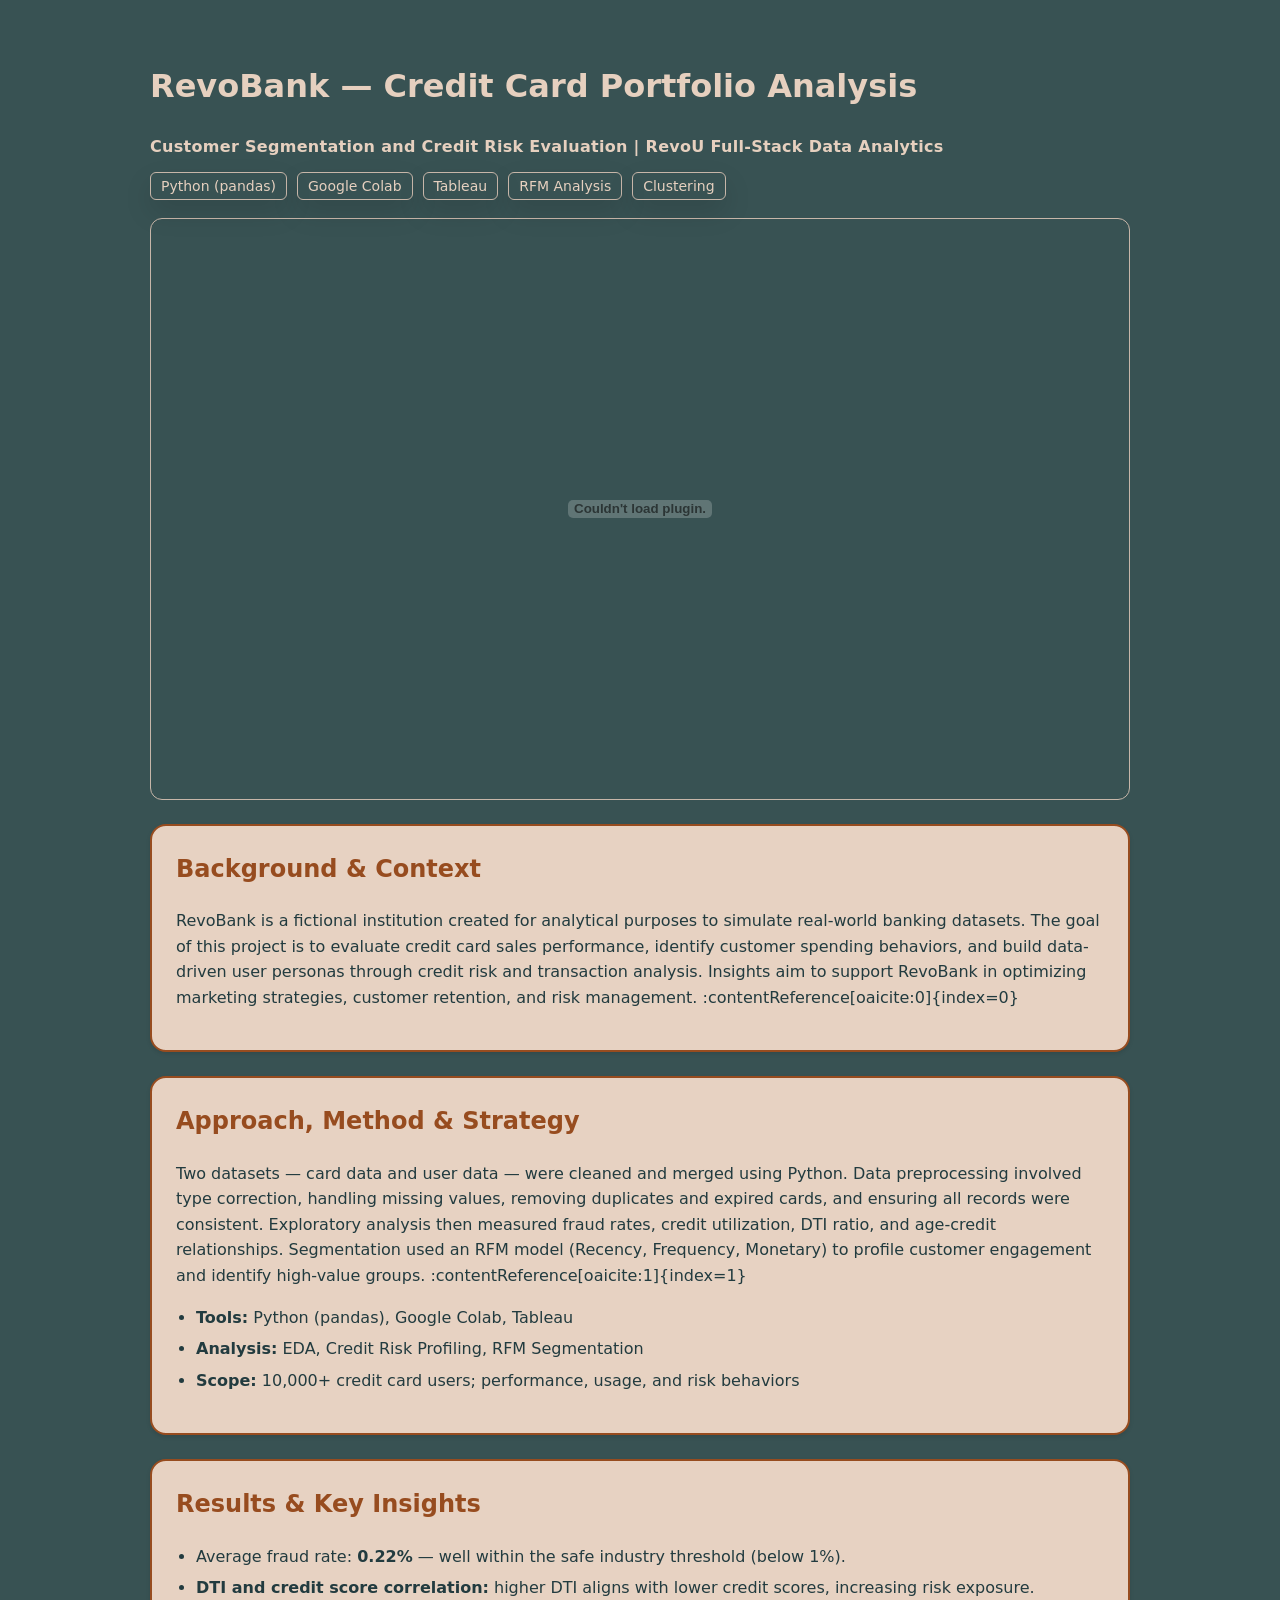
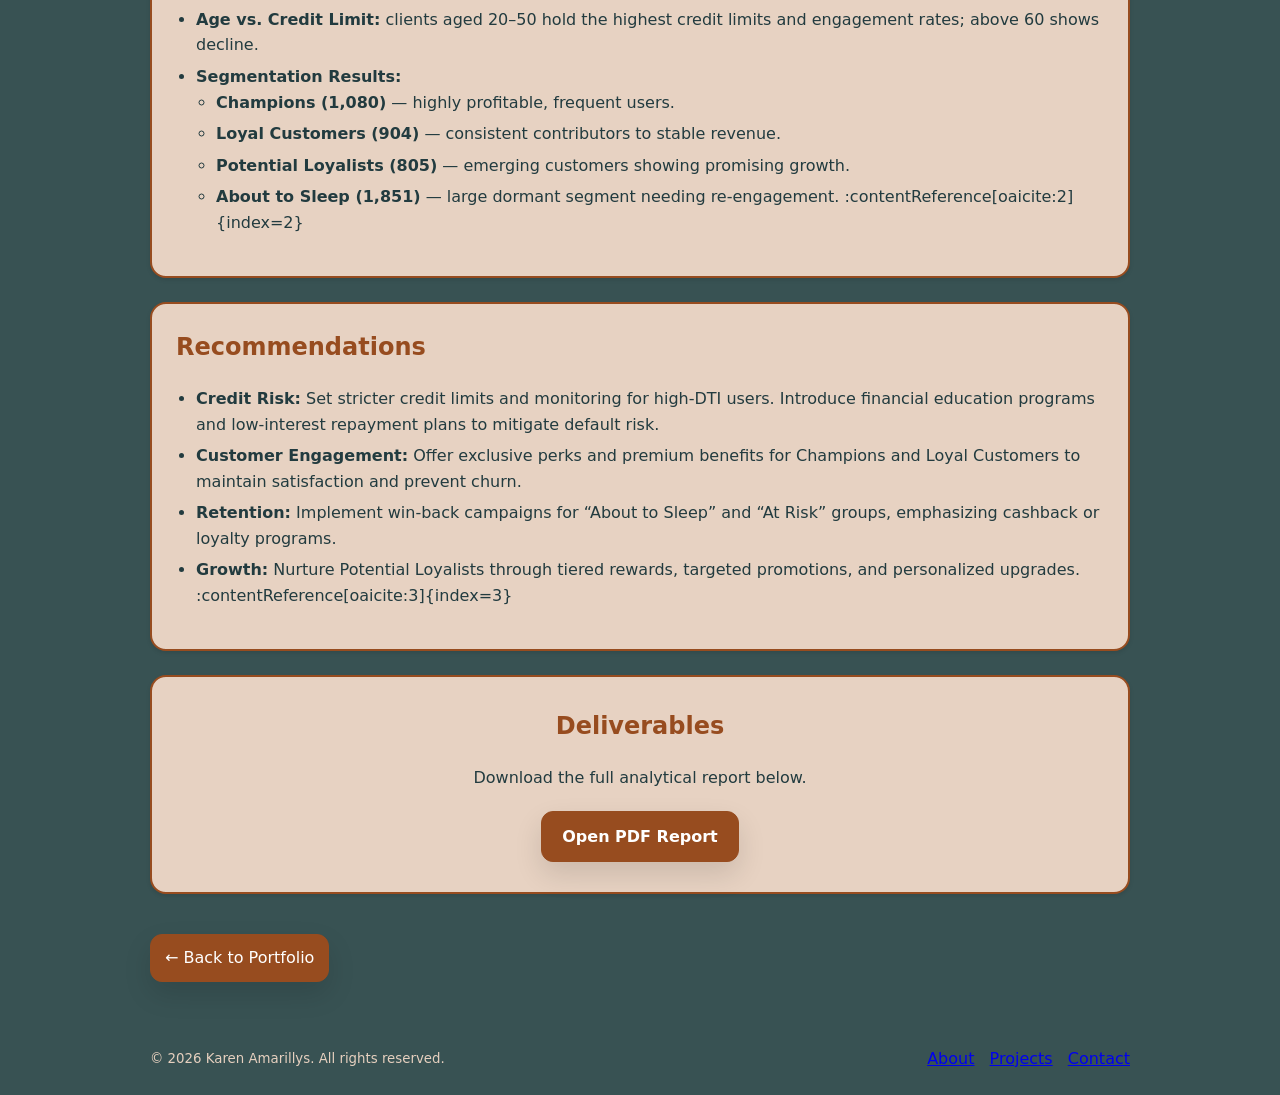
==== projects/revobank.html @ 60eb3154 "Add files via upload" ====
<!doctype html>
<html lang="en">
<head>
  <meta charset="utf-8" />
  <meta name="viewport" content="width=device-width, initial-scale=1" />
  <title>RevoBank — Credit Card Portfolio Analysis</title>
  <link rel="stylesheet" href="../assets/project.css" />
  <style>
    /* --- Section card layout --- */
    .section-card {
      background: color-mix(in oklab, var(--panel) 95%, white);
      border: 2px solid var(--brand);
      border-radius: 16px;
      padding: 24px;
      margin-top: 24px;
      box-shadow: 0 2px 4px rgba(0,0,0,0.1);
      transition: transform 0.15s ease, box-shadow 0.15s ease;
    }
    .section-card:hover {
      transform: translateY(-2px);
      box-shadow: 0 6px 16px rgba(0,0,0,0.12);
    }
    .section-card h2 {
      color: var(--brand);
      margin-top: 0;
    }
    .section-card ul {
      padding-left: 20px;
    }
    .section-card li {
      margin-bottom: 6px;
    }

    /* --- Subtitle & tool badges --- */
    .subtitle {
      color: #e6d0bf;
      font-weight: 600;
      letter-spacing: 0.3px;
      margin-top: 6px;
      margin-bottom: 12px;
    }
    .badges {
      display: flex;
      flex-wrap: wrap;
      gap: 10px;
      margin-top: 10px;
    }
    .badge {
      border: 1px solid var(--ring);
      background: transparent;
      padding: 6px 10px;
      border-radius: 6px;
      font-size: 14px;
      color: #e6d0bf;
      text-decoration: none;
      line-height: 1;
      display: inline-flex;
      align-items: center;
      box-shadow: var(--shadow);
      transition: transform 0.15s ease, box-shadow 0.15s ease, background 0.15s ease;
    }
    .badge:hover {
      transform: translateY(-1px);
      box-shadow: 0 6px 16px rgba(0, 0, 0, 0.15);
      background: color-mix(in oklab, var(--panel) 12%, transparent);
    }

    /* --- Deliverables card --- */
    .deliverables {
      text-align: center;
      background: color-mix(in oklab, var(--panel) 95%, white);
      border: 2px solid var(--brand);
      border-radius: 16px;
      padding: 30px 24px;
      margin-top: 24px;
      box-shadow: 0 2px 4px rgba(0,0,0,0.1);
      transition: transform 0.15s ease, box-shadow 0.15s ease;
    }
    .deliverables:hover {
      transform: translateY(-2px);
      box-shadow: 0 6px 16px rgba(0,0,0,0.12);
    }
    .deliverable-buttons {
      display: flex;
      justify-content: center;
      align-items: center;
      gap: 20px;
      flex-wrap: wrap;
    }
    .deliverable-buttons .btn {
      padding: 12px 20px;
      font-size: 16px;
      font-weight: 600;
      border-radius: 12px;
      box-shadow: var(--shadow);
      transition: transform 0.15s ease, box-shadow 0.15s ease;
    }
    .deliverable-buttons .btn:hover {
      transform: translateY(-1px);
      box-shadow: 0 8px 20px rgba(0,0,0,0.2);
    }
  </style>
</head>

<body>
  <header class="hero">
    <div class="container">
      <h1>RevoBank — Credit Card Portfolio Analysis</h1>
      <p class="subtitle">Customer Segmentation and Credit Risk Evaluation | RevoU Full-Stack Data Analytics</p>

      <div class="badges" aria-label="Tools used">
        <span class="badge">Python (pandas)</span>
        <span class="badge">Google Colab</span>
        <span class="badge">Tableau</span>
        <span class="badge">RFM Analysis</span>
        <span class="badge">Clustering</span>
      </div>
    </div>
  </header>

  <main class="container">
    <!-- Project Thumbnail -->
    <div class="thumb" style="height: 580px; overflow: hidden; border-radius: 12px; border: 1px solid var(--ring); margin-bottom: 20px;">
      <embed src="../revobank_karen.pdf#page=1&view=FitH" type="application/pdf" width="100%" height="100%">
    </div>

    <!-- CARD 1: BACKGROUND -->
    <section class="section-card">
      <h2>Background & Context</h2>
      <p>
        RevoBank is a fictional institution created for analytical purposes to simulate real-world banking datasets.
        The goal of this project is to evaluate credit card sales performance, identify customer spending behaviors, and
        build data-driven user personas through credit risk and transaction analysis.
        Insights aim to support RevoBank in optimizing marketing strategies, customer retention, and risk management. :contentReference[oaicite:0]{index=0}
      </p>
    </section>

    <!-- CARD 2: METHOD -->
    <section class="section-card">
      <h2>Approach, Method & Strategy</h2>
      <p>
        Two datasets — card data and user data — were cleaned and merged using Python.
        Data preprocessing involved type correction, handling missing values, removing duplicates and expired cards, and ensuring all records were consistent.
        Exploratory analysis then measured fraud rates, credit utilization, DTI ratio, and age-credit relationships.
        Segmentation used an RFM model (Recency, Frequency, Monetary) to profile customer engagement and identify high-value groups. :contentReference[oaicite:1]{index=1}
      </p>
      <ul>
        <li><strong>Tools:</strong> Python (pandas), Google Colab, Tableau</li>
        <li><strong>Analysis:</strong> EDA, Credit Risk Profiling, RFM Segmentation</li>
        <li><strong>Scope:</strong> 10,000+ credit card users; performance, usage, and risk behaviors</li>
      </ul>
    </section>

    <!-- CARD 3: RESULTS -->
    <section class="section-card">
      <h2>Results & Key Insights</h2>
      <ul>
        <li>Average fraud rate: <strong>0.22%</strong> — well within the safe industry threshold (below 1%).</li>
        <li><strong>DTI and credit score correlation:</strong> higher DTI aligns with lower credit scores, increasing risk exposure.</li>
        <li><strong>Age vs. Credit Limit:</strong> clients aged 20–50 hold the highest credit limits and engagement rates; above 60 shows decline.</li>
        <li><strong>Segmentation Results:</strong>
          <ul>
            <li><strong>Champions (1,080)</strong> — highly profitable, frequent users.</li>
            <li><strong>Loyal Customers (904)</strong> — consistent contributors to stable revenue.</li>
            <li><strong>Potential Loyalists (805)</strong> — emerging customers showing promising growth.</li>
            <li><strong>About to Sleep (1,851)</strong> — large dormant segment needing re-engagement. :contentReference[oaicite:2]{index=2}</li>
          </ul>
        </li>
      </ul>
    </section>

    <!-- CARD 4: RECOMMENDATIONS -->
    <section class="section-card">
      <h2>Recommendations</h2>
      <ul>
        <li><strong>Credit Risk:</strong> Set stricter credit limits and monitoring for high-DTI users. Introduce financial education programs and low-interest repayment plans to mitigate default risk.</li>
        <li><strong>Customer Engagement:</strong> Offer exclusive perks and premium benefits for Champions and Loyal Customers to maintain satisfaction and prevent churn.</li>
        <li><strong>Retention:</strong> Implement win-back campaigns for “About to Sleep” and “At Risk” groups, emphasizing cashback or loyalty programs.</li>
        <li><strong>Growth:</strong> Nurture Potential Loyalists through tiered rewards, targeted promotions, and personalized upgrades. :contentReference[oaicite:3]{index=3}</li>
      </ul>
    </section>

    <!-- CARD 5: DELIVERABLES -->
    <section class="section-card deliverables">
      <h2 style="text-align:center; color: var(--brand);">Deliverables</h2>
      <p style="text-align:center; color: var(--text); margin-bottom:20px;">
        Download the full analytical report below.
      </p>
      <div class="deliverable-buttons">
        <a class="btn btn-ghost" href="../revobank_karen.pdf" target="_blank">Open PDF Report</a>
      </div>
    </section>

    <!-- BACK BUTTON -->
    <div style="margin-top: 40px;">
      <a class="btn btn-ghost" href="../index.html">← Back to Portfolio</a>
    </div>
  </main>

  <footer class="footer" style="margin-top: 40px;">
    <div class="container" style="display:flex;align-items:center;justify-content:space-between;gap:12px;flex-wrap:wrap">
      <small>© <span id="year"></span> Karen Amarillys. All rights reserved.</small>
      <nav aria-label="Footer">
        <a href="../index.html#about" class="muted" style="margin-right:10px">About</a>
        <a href="../index.html#projects" class="muted" style="margin-right:10px">Projects</a>
        <a href="../index.html#contact" class="muted">Contact</a>
      </nav>
    </div>
  </footer>

  <script>
    document.getElementById('year').textContent = new Date().getFullYear();
  </script>
</body>
</html>
---- assets/project.css ----
:root{
  --bg:#385253;--panel:#e6d0bf;--text:#223b3f;--muted:#e5af90;--brand:#974c1f;--ring:#c7b6a9;--card:#e6d0bf;--shadow:0 12px 28px rgba(0,0,0,.12)
}
html{scroll-behavior:smooth}
body{margin:0;min-height:100dvh;background:var(--bg);color:var(--text);font:16px/1.6 system-ui,-apple-system,Segoe UI,Roboto,Ubuntu,"Helvetica Neue",Arial}
.container{max-width:980px;margin:0 auto;padding:0 20px}
.nav{position:sticky;top:0;backdrop-filter:saturate(160%) blur(8px);background:color-mix(in oklab, var(--bg) 85%, transparent);border-bottom:1px solid var(--ring);z-index:50}
.nav-wrap{display:flex;align-items:center;justify-content:space-between;height:60px}
.brand{font-weight:800;letter-spacing:.3px;color:#e6d0bf;text-decoration:none}
.back{color:#e6d0bf;text-decoration:none;border:1px solid var(--brand);padding:8px 12px;border-radius:12px;background:var(--brand);box-shadow:var(--shadow)}
h1,h2,h3,small{color:#e6d0bf}
.hero{padding:40px 0 18px}
.meta{color:var(--muted);margin-top:-8px}
.card{border:1px solid var(--ring);border-radius:14px;background:color-mix(in oklab, var(--panel) 90%, var(--bg));box-shadow:inset 0 0 0 1px var(--ring), var(--shadow);padding:16px 18px}
.grid{display:grid;grid-template-columns:1fr;gap:16px}
@media(min-width:900px){.grid{grid-template-columns:1fr 1fr}}
.section h3{margin:0 0 8px;color:var(--brand)}
.section p,.section li{color:var(--text)}
.kpis{display:grid;grid-template-columns:1fr 1fr;gap:10px}
.kpi{border:1px solid var(--ring);border-radius:10px;padding:10px;background:color-mix(in oklab, var(--panel) 88%, var(--bg))}
.kpi strong{color:var(--brand)}
.actions{display:flex;flex-wrap:wrap;gap:10px;margin-top:12px}
.btn{display:inline-flex;align-items:center;gap:8px;padding:10px 14px;border-radius:12px;border:1px solid var(--brand);background:var(--brand);color:#fff;text-decoration:none;box-shadow:var(--shadow)}
.btn.ghost{background:transparent;color:#e6d0bf}
.embed{height:420px;border:1px solid var(--ring);border-radius:12px;overflow:hidden;background:#fff}
/* --- Artifacts styling --- */
.card h3,
.card a.btn,
.card a {
  color: var(--brand);
}

.card a:hover {
  color: var(--muted);
  text-decoration: underline;
}

footer{padding:24px 0;color:#e6d0bf}
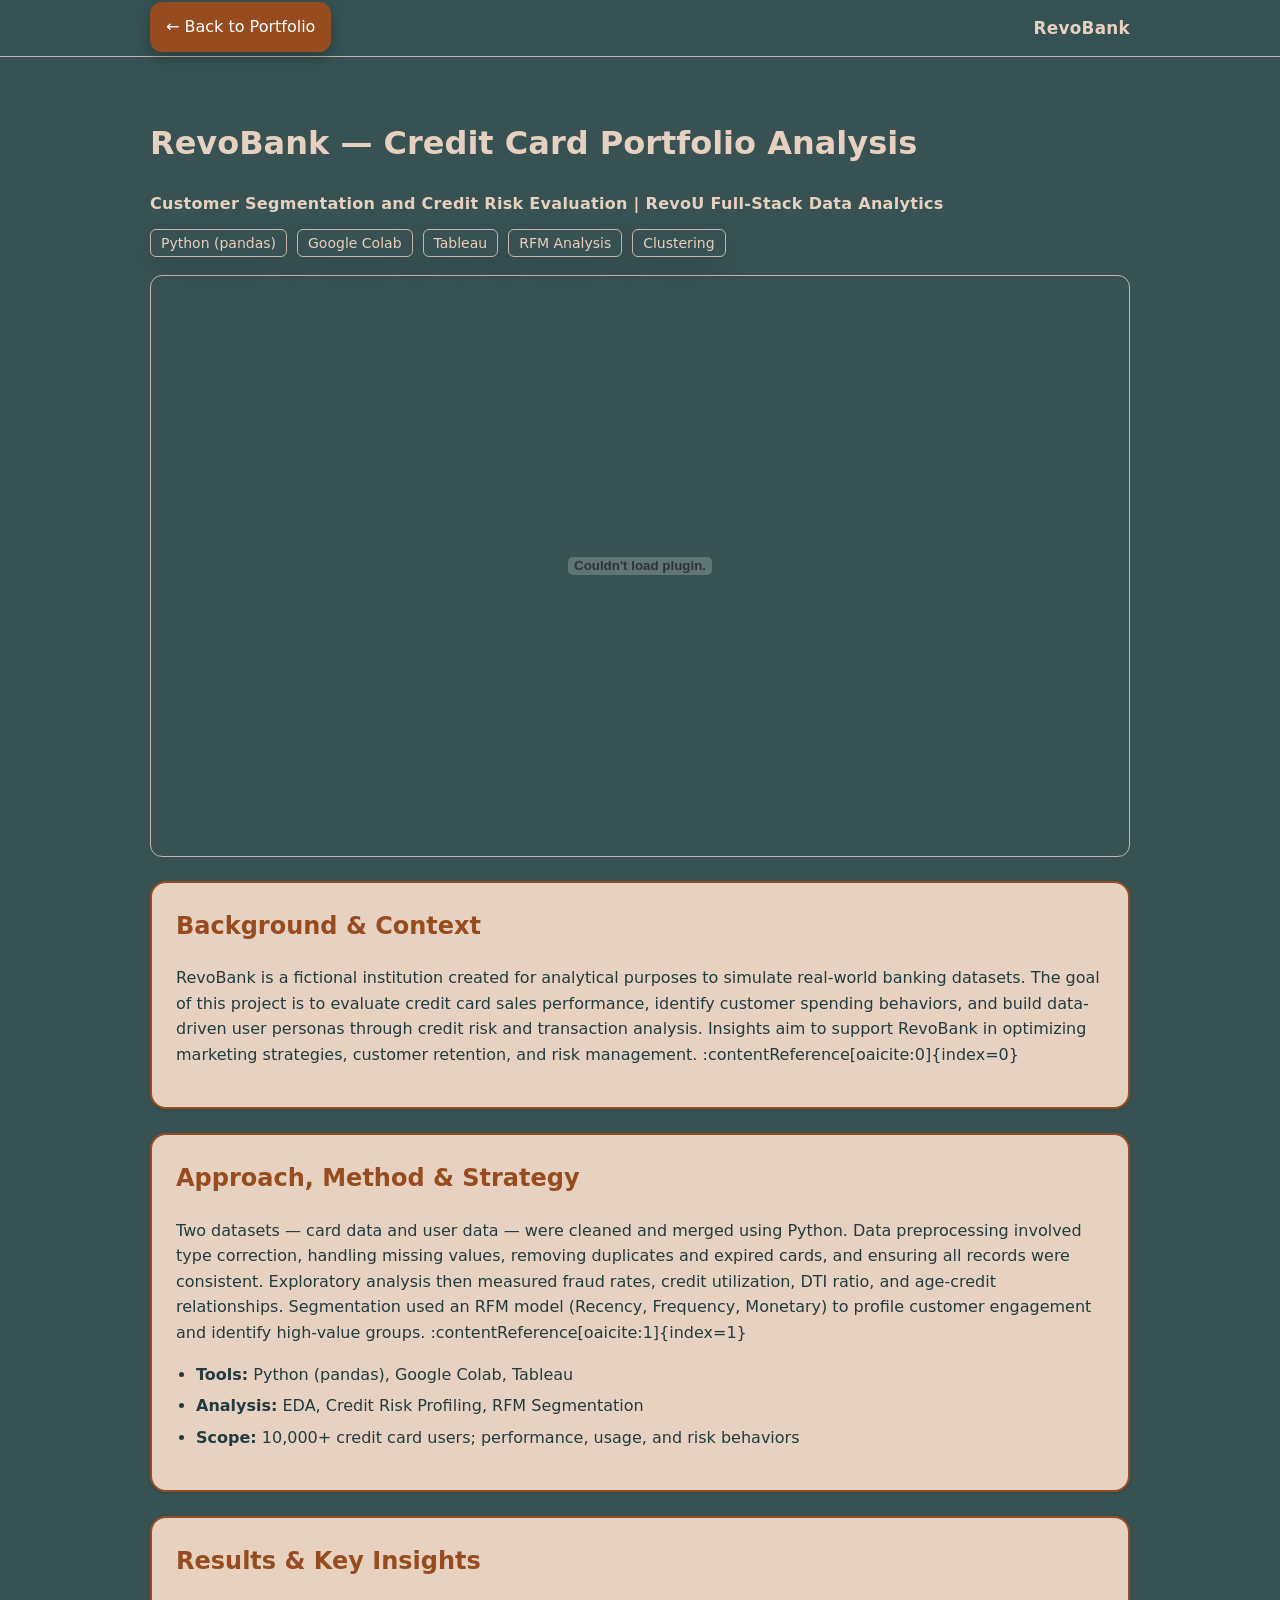
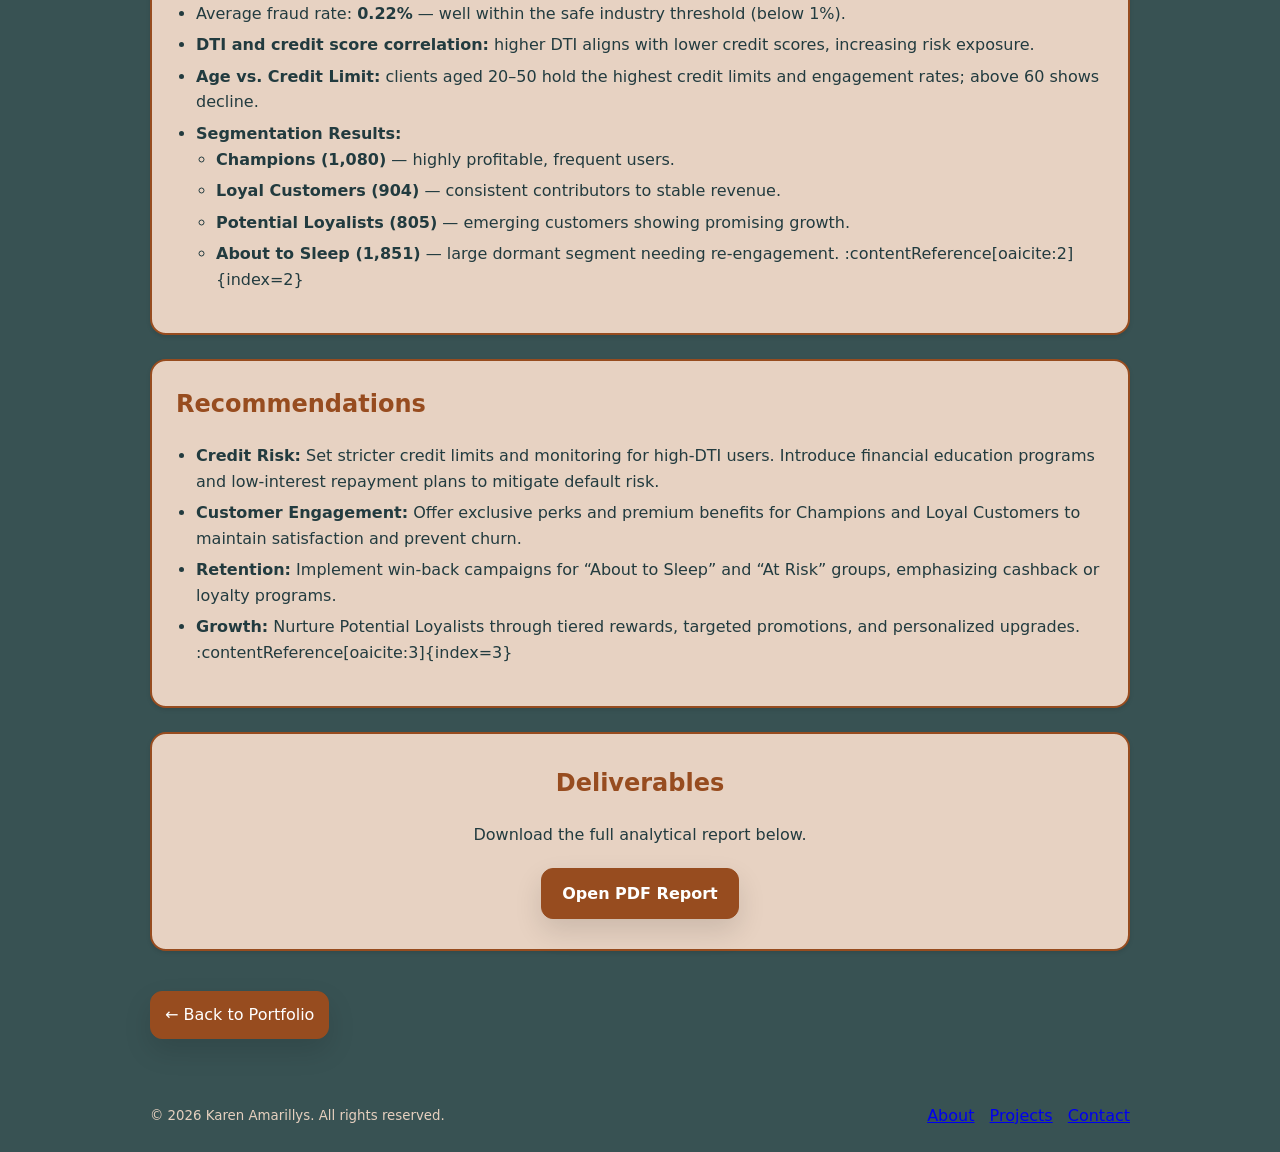
==== commit 59034fda: "Add files via upload" ====
--- a/projects/revobank.html
+++ b/projects/revobank.html
@@ -98,11 +98,49 @@
     .deliverable-buttons .btn:hover {
       transform: translateY(-1px);
       box-shadow: 0 8px 20px rgba(0,0,0,0.2);
-    }
-  </style>
-</head>
-
-<body>
+    }    }/* NAV BAR */
+        .nav {
+          position: sticky;
+          top: 0;
+          backdrop-filter: saturate(160%) blur(8px);
+          background: color-mix(in oklab, var(--bg) 85%, transparent);
+          border-bottom: 1px solid var(--ring);
+          z-index: 50;
+          padding: 10px 0;
+        }
+        .nav-wrap {
+          display: flex;
+          align-items: center;
+          justify-content: space-between;
+          height: 56px;
+        }
+        .project-title {
+          color: #e6d0bf;
+          font-weight: 600;
+          letter-spacing: 0.3px;
+          font-size: 1.05rem;
+        }
+
+        /* FRAMED BUTTON */
+        .framed-btn {
+          border: 2px solid var(--brand);
+          background: var(--brand);
+          color: #fff;
+          transform: translateY(-1px);
+          box-shadow: 0 6px 14px rgba(0, 0, 0, 0.25);
+      </style>
+    </head>
+
+    <body>
+      <!-- NAV -->
+      <nav class="nav" aria-label="Project Navigation">
+        <div class="container nav-wrap">
+          <a class="btn btn-ghost framed-btn" href="../index.html">
+            ← Back to Portfolio
+          </a>
+          <span class="project-title">RevoBank</span>
+        </div>
+      </nav>
   <header class="hero">
     <div class="container">
       <h1>RevoBank — Credit Card Portfolio Analysis</h1>
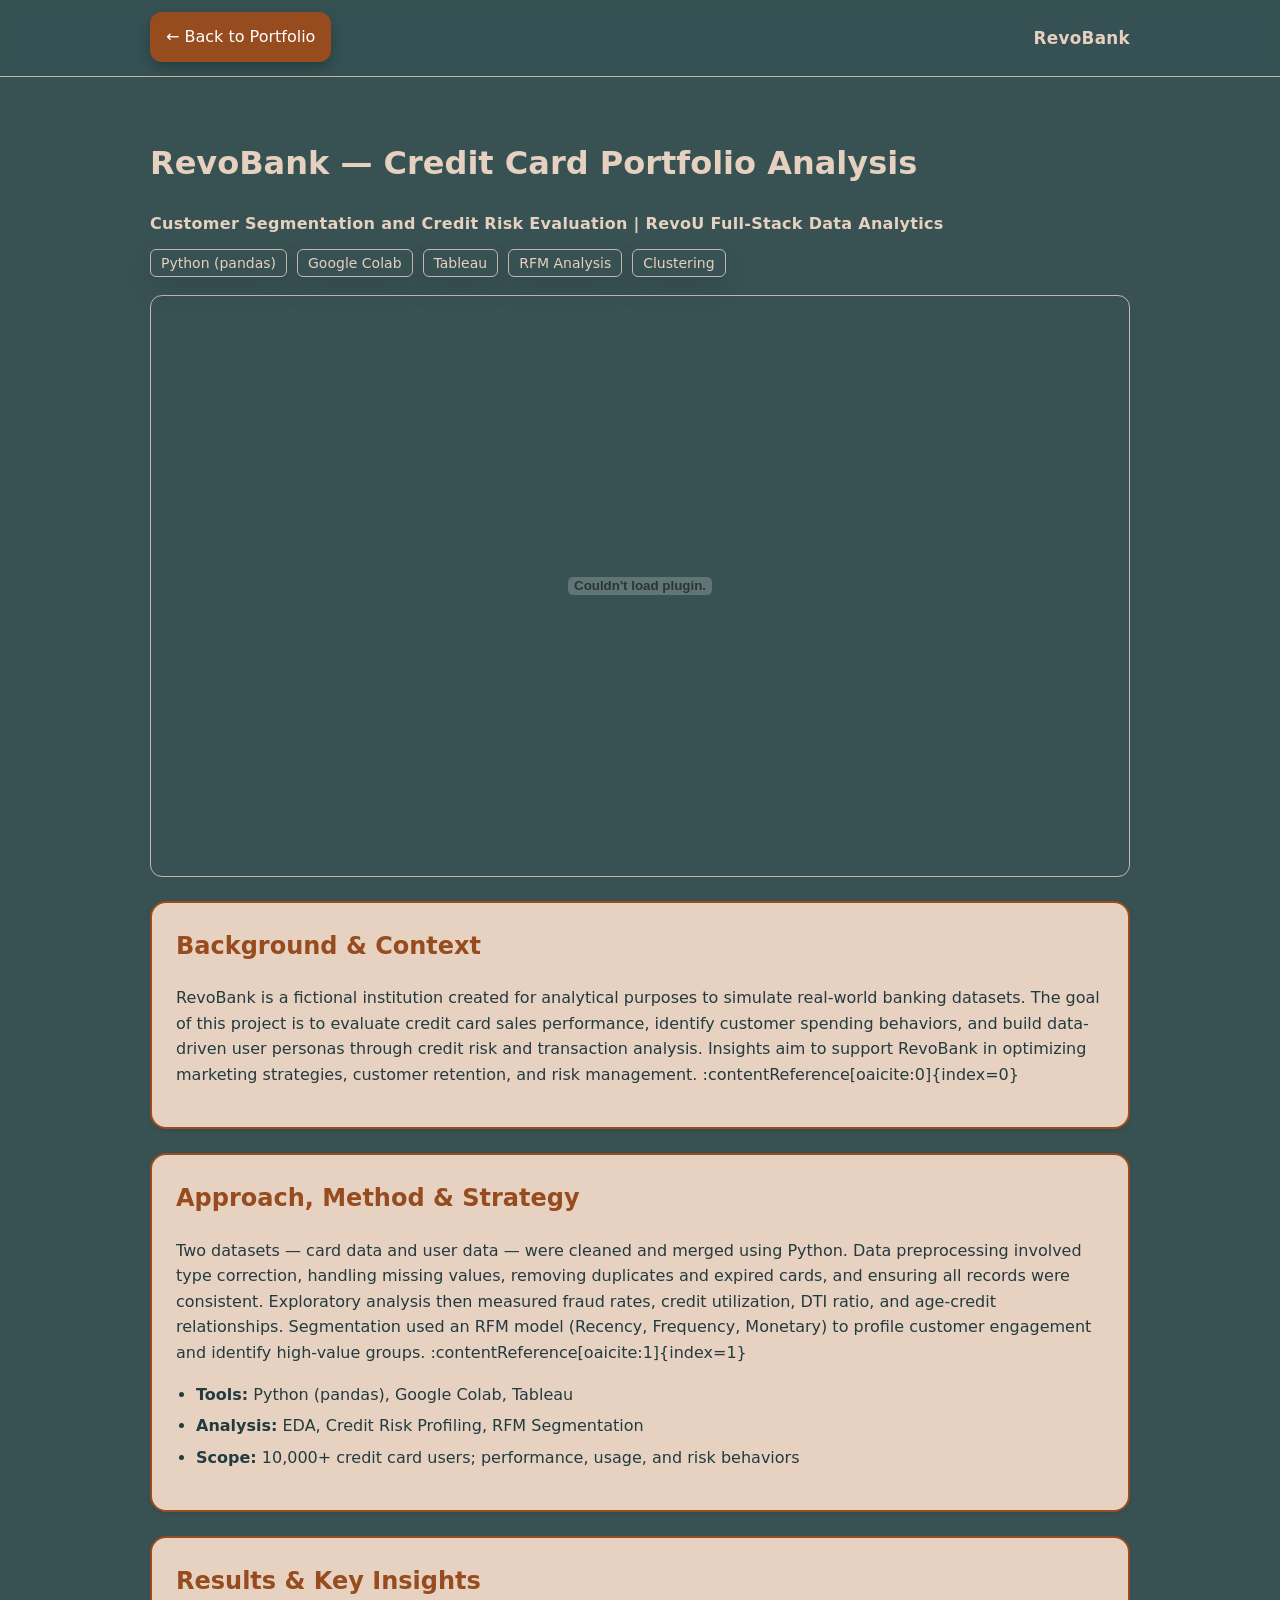
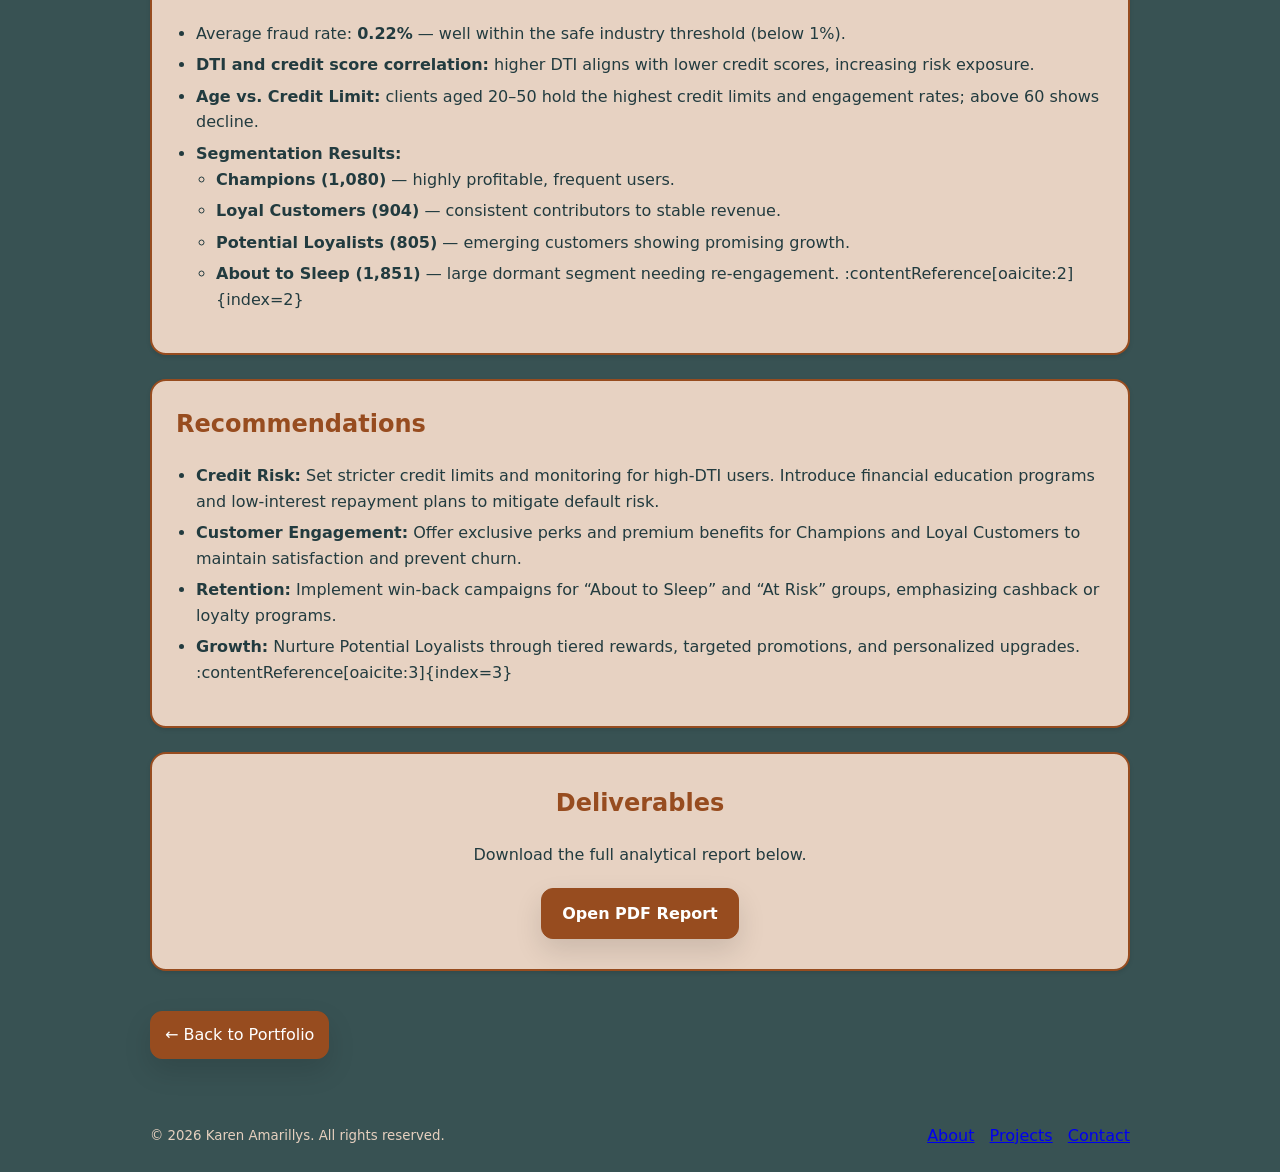
==== commit d0493226: "Update revobank.html" ====
--- a/projects/revobank.html
+++ b/projects/revobank.html
@@ -98,36 +98,35 @@
     .deliverable-buttons .btn:hover {
       transform: translateY(-1px);
       box-shadow: 0 8px 20px rgba(0,0,0,0.2);
-    }    }/* NAV BAR */
-        .nav {
-          position: sticky;
-          top: 0;
-          backdrop-filter: saturate(160%) blur(8px);
-          background: color-mix(in oklab, var(--bg) 85%, transparent);
-          border-bottom: 1px solid var(--ring);
-          z-index: 50;
-          padding: 10px 0;
-        }
-        .nav-wrap {
-          display: flex;
-          align-items: center;
-          justify-content: space-between;
-          height: 56px;
-        }
-        .project-title {
-          color: #e6d0bf;
-          font-weight: 600;
-          letter-spacing: 0.3px;
-          font-size: 1.05rem;
-        }
-
-        /* FRAMED BUTTON */
-        .framed-btn {
-          border: 2px solid var(--brand);
-          background: var(--brand);
-          color: #fff;
-          transform: translateY(-1px);
-          box-shadow: 0 6px 14px rgba(0, 0, 0, 0.25);
+    }/* NAV BAR */
+    .nav {
+      position: sticky;
+      top: 0;
+      backdrop-filter: saturate(160%) blur(8px);
+      background: color-mix(in oklab, var(--bg) 85%, transparent);
+      border-bottom: 1px solid var(--ring);
+      z-index: 50;
+      padding: 10px 0;
+    }
+    .nav-wrap {
+      display: flex;
+      align-items: center;
+      justify-content: space-between;
+      height: 56px;
+    }
+    .project-title {
+      color: #e6d0bf;
+      font-weight: 600;
+      letter-spacing: 0.3px;
+      font-size: 1.05rem;
+    }
+/* FRAMED BUTTON */
+    .framed-btn {
+        border: 2px solid var(--brand);
+        background: var(--brand);
+        color: #fff;
+        transform: translateY(-1px);
+        box-shadow: 0 6px 14px rgba(0, 0, 0, 0.25);
       </style>
     </head>
 
@@ -251,3 +250,4 @@
   </script>
 </body>
 </html>
+
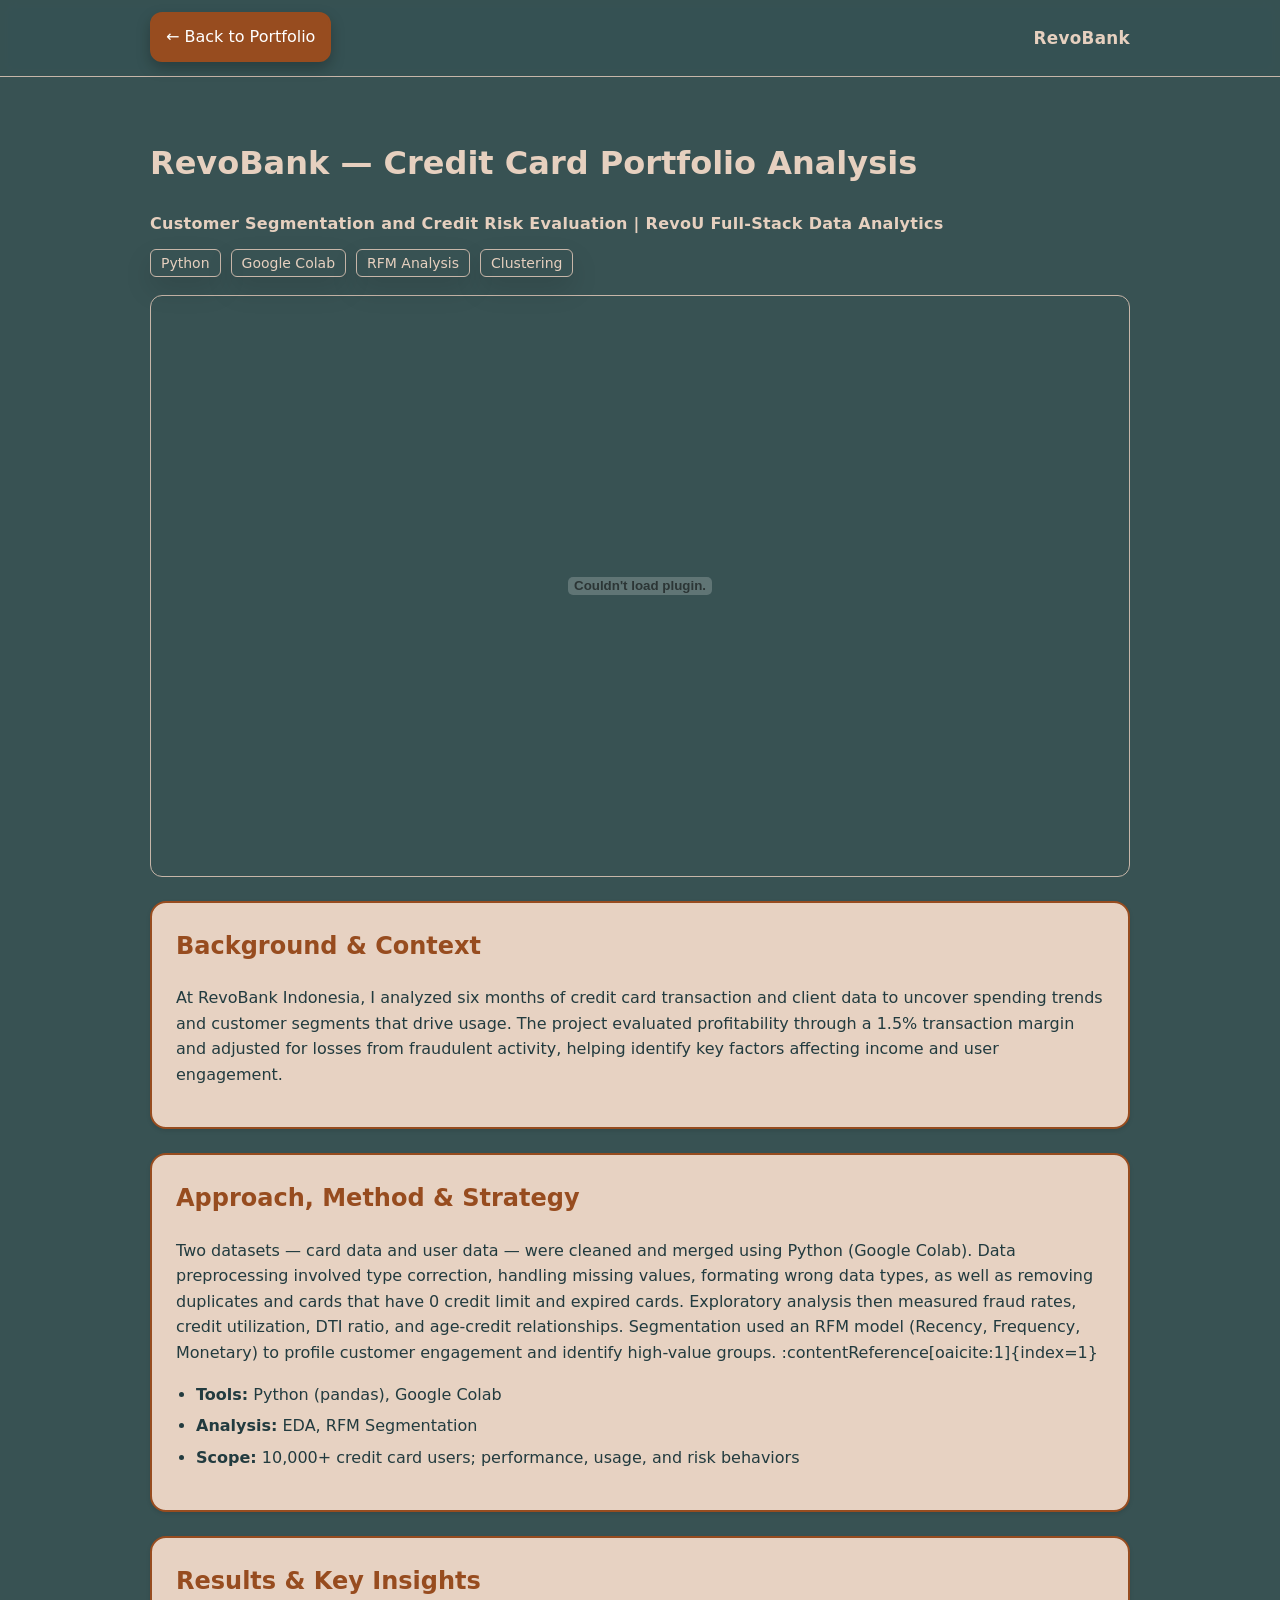
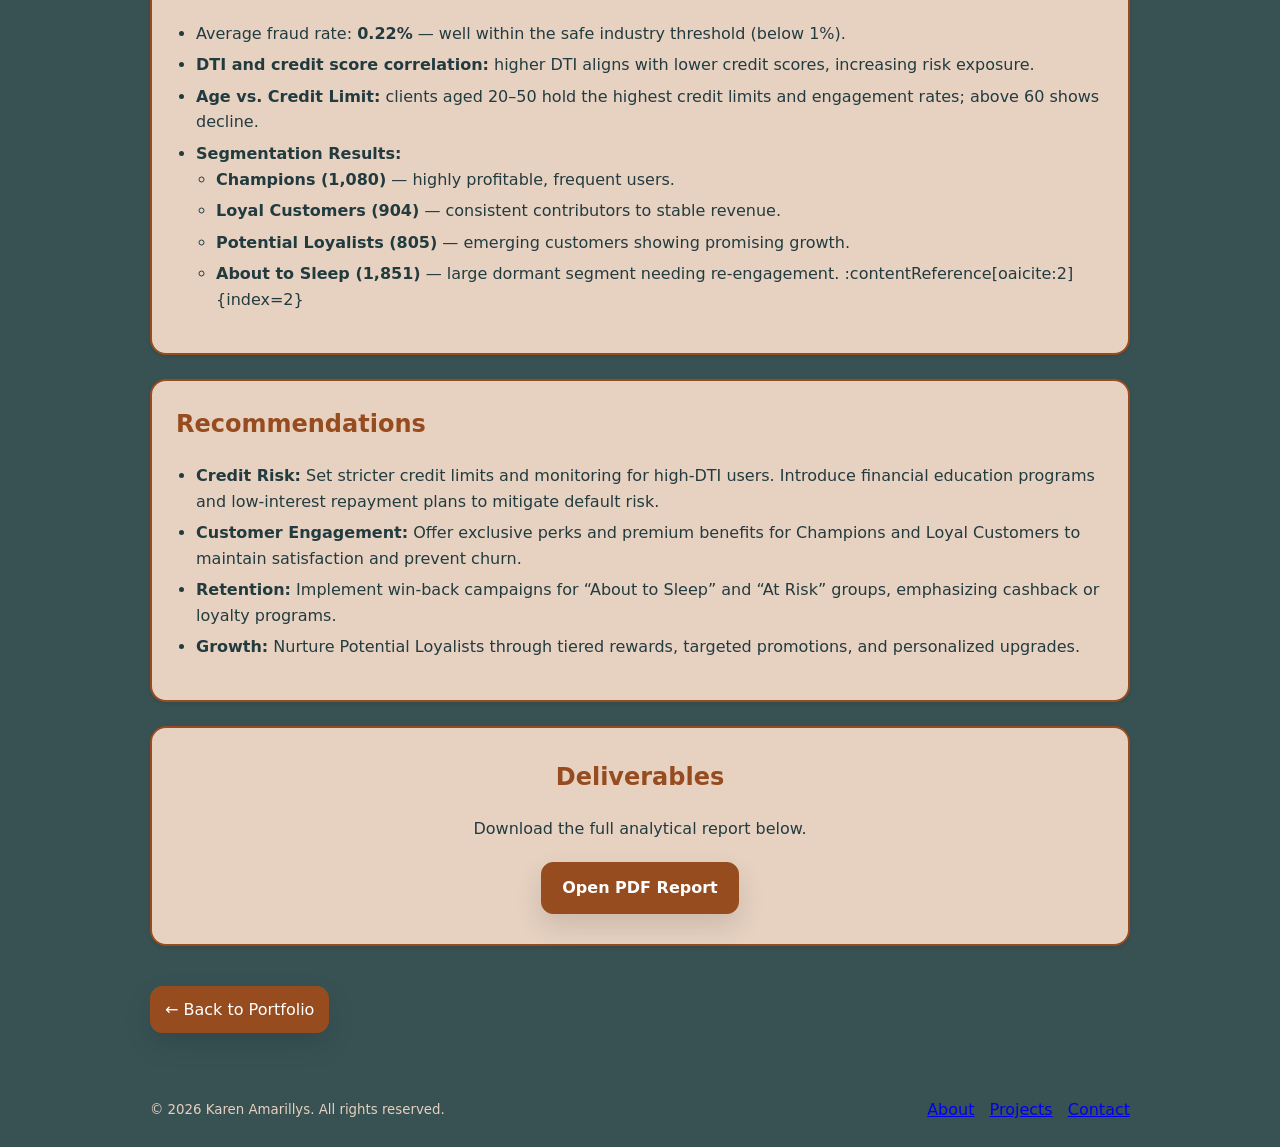
==== commit ea9bc945: "Add files via upload" ====
--- a/projects/revobank.html
+++ b/projects/revobank.html
@@ -99,34 +99,35 @@
       transform: translateY(-1px);
       box-shadow: 0 8px 20px rgba(0,0,0,0.2);
     }/* NAV BAR */
-    .nav {
-      position: sticky;
-      top: 0;
-      backdrop-filter: saturate(160%) blur(8px);
-      background: color-mix(in oklab, var(--bg) 85%, transparent);
-      border-bottom: 1px solid var(--ring);
-      z-index: 50;
-      padding: 10px 0;
-    }
-    .nav-wrap {
-      display: flex;
-      align-items: center;
-      justify-content: space-between;
-      height: 56px;
-    }
-    .project-title {
-      color: #e6d0bf;
-      font-weight: 600;
-      letter-spacing: 0.3px;
-      font-size: 1.05rem;
-    }
-/* FRAMED BUTTON */
-    .framed-btn {
-        border: 2px solid var(--brand);
-        background: var(--brand);
-        color: #fff;
-        transform: translateY(-1px);
-        box-shadow: 0 6px 14px rgba(0, 0, 0, 0.25);
+        .nav {
+          position: sticky;
+          top: 0;
+          backdrop-filter: saturate(160%) blur(8px);
+          background: color-mix(in oklab, var(--bg) 85%, transparent);
+          border-bottom: 1px solid var(--ring);
+          z-index: 50;
+          padding: 10px 0;
+      }
+        .nav-wrap {
+          display: flex;
+          align-items: center;
+          justify-content: space-between;
+          height: 56px;
+        }
+        .project-title {
+          color: #e6d0bf;
+          font-weight: 600;
+          letter-spacing: 0.3px;
+          font-size: 1.05rem;
+        }
+
+        /* FRAMED BUTTON */
+        .framed-btn {
+          border: 2px solid var(--brand);
+          background: var(--brand);
+          color: #fff;
+          transform: translateY(-1px);
+          box-shadow: 0 6px 14px rgba(0, 0, 0, 0.25);
       </style>
     </head>
 
@@ -146,9 +147,8 @@
       <p class="subtitle">Customer Segmentation and Credit Risk Evaluation | RevoU Full-Stack Data Analytics</p>
 
       <div class="badges" aria-label="Tools used">
-        <span class="badge">Python (pandas)</span>
+        <span class="badge">Python</span>
         <span class="badge">Google Colab</span>
-        <span class="badge">Tableau</span>
         <span class="badge">RFM Analysis</span>
         <span class="badge">Clustering</span>
       </div>
@@ -165,10 +165,7 @@
     <section class="section-card">
       <h2>Background & Context</h2>
       <p>
-        RevoBank is a fictional institution created for analytical purposes to simulate real-world banking datasets.
-        The goal of this project is to evaluate credit card sales performance, identify customer spending behaviors, and
-        build data-driven user personas through credit risk and transaction analysis.
-        Insights aim to support RevoBank in optimizing marketing strategies, customer retention, and risk management. :contentReference[oaicite:0]{index=0}
+        At RevoBank Indonesia, I analyzed six months of credit card transaction and client data to uncover spending trends and customer segments that drive usage. The project evaluated profitability through a 1.5% transaction margin and adjusted for losses from fraudulent activity, helping identify key factors affecting income and user engagement.
       </p>
     </section>
 
@@ -176,14 +173,14 @@
     <section class="section-card">
       <h2>Approach, Method & Strategy</h2>
       <p>
-        Two datasets — card data and user data — were cleaned and merged using Python.
-        Data preprocessing involved type correction, handling missing values, removing duplicates and expired cards, and ensuring all records were consistent.
+        Two datasets — card data and user data — were cleaned and merged using Python (Google Colab).
+        Data preprocessing involved type correction, handling missing values, formating wrong data types, as well as removing duplicates and cards that have 0 credit limit and expired cards.
         Exploratory analysis then measured fraud rates, credit utilization, DTI ratio, and age-credit relationships.
         Segmentation used an RFM model (Recency, Frequency, Monetary) to profile customer engagement and identify high-value groups. :contentReference[oaicite:1]{index=1}
       </p>
       <ul>
-        <li><strong>Tools:</strong> Python (pandas), Google Colab, Tableau</li>
-        <li><strong>Analysis:</strong> EDA, Credit Risk Profiling, RFM Segmentation</li>
+        <li><strong>Tools:</strong> Python (pandas), Google Colab</li>
+        <li><strong>Analysis:</strong> EDA, RFM Segmentation</li>
         <li><strong>Scope:</strong> 10,000+ credit card users; performance, usage, and risk behaviors</li>
       </ul>
     </section>
@@ -213,7 +210,7 @@
         <li><strong>Credit Risk:</strong> Set stricter credit limits and monitoring for high-DTI users. Introduce financial education programs and low-interest repayment plans to mitigate default risk.</li>
         <li><strong>Customer Engagement:</strong> Offer exclusive perks and premium benefits for Champions and Loyal Customers to maintain satisfaction and prevent churn.</li>
         <li><strong>Retention:</strong> Implement win-back campaigns for “About to Sleep” and “At Risk” groups, emphasizing cashback or loyalty programs.</li>
-        <li><strong>Growth:</strong> Nurture Potential Loyalists through tiered rewards, targeted promotions, and personalized upgrades. :contentReference[oaicite:3]{index=3}</li>
+        <li><strong>Growth:</strong> Nurture Potential Loyalists through tiered rewards, targeted promotions, and personalized upgrades.</li>
       </ul>
     </section>
 
@@ -250,4 +247,3 @@
   </script>
 </body>
 </html>
-
